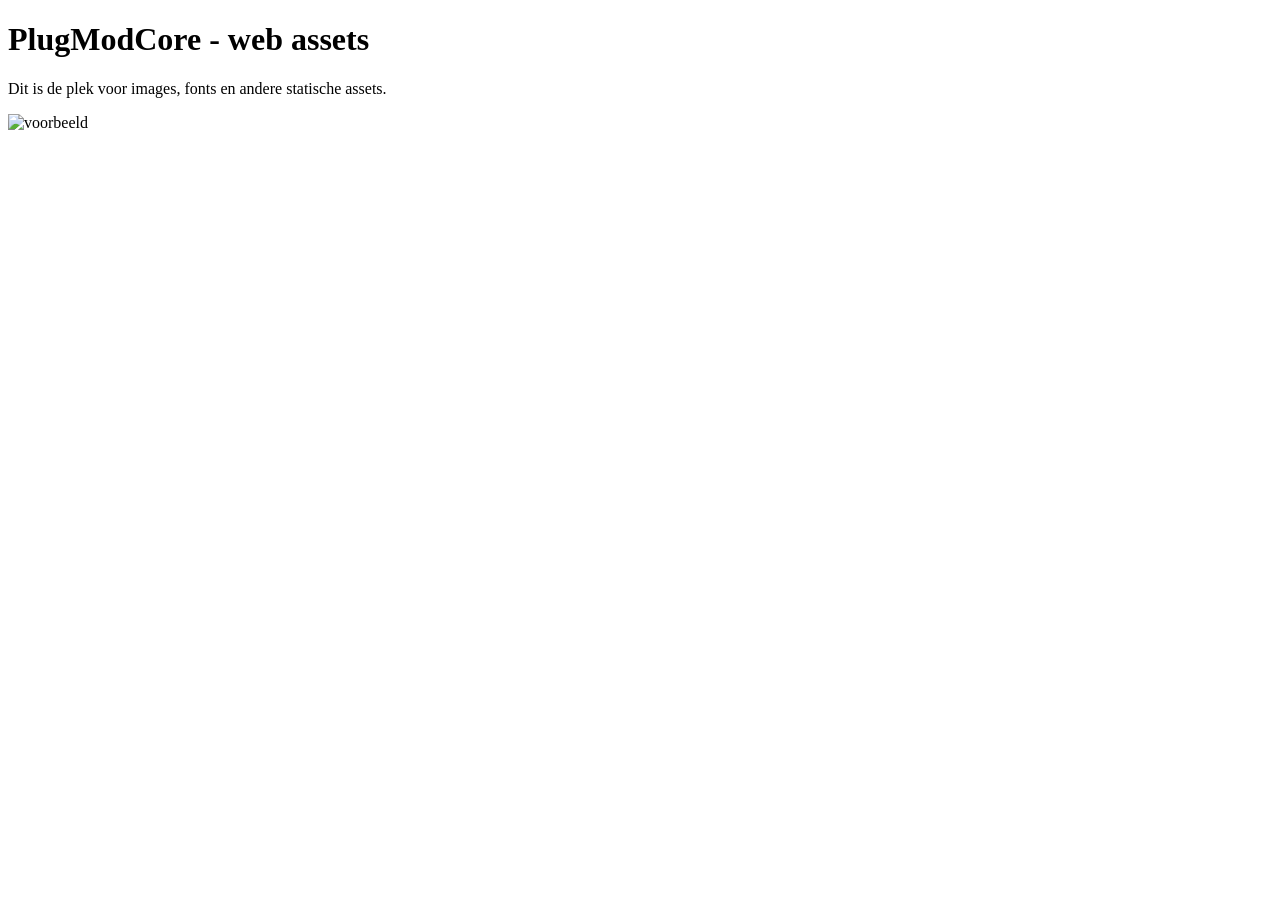
==== src/main/resources/web/index.html @ 3e56dd77 "PlugModCore" ====
<!doctype html>
<html>
<head>
  <meta charset="utf-8">
  <title>PlugModCore Static Web</title>
</head>
<body>
  <h1>PlugModCore - web assets</h1>
  <p>Dit is de plek voor images, fonts en andere statische assets.</p>
  <img src="images/example.png" alt="voorbeeld" style="max-width:200px">
</body>
</html>
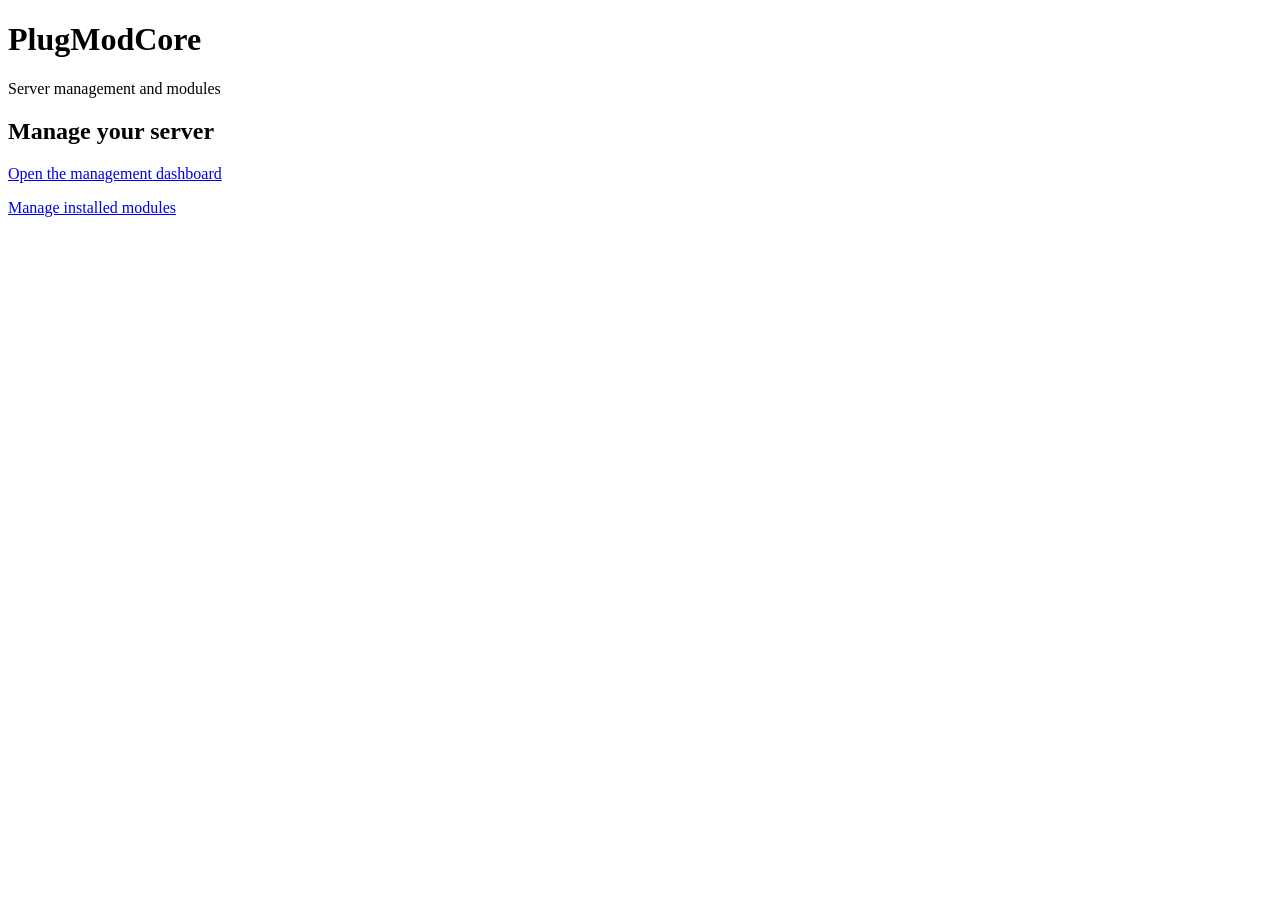
==== commit 2b4cd3e1: "Update core module lifecycle and web UI Co-authored-by: Copilot <223556219+Copilot@users.noreply.git" ====
--- a/src/main/resources/web/index.html
+++ b/src/main/resources/web/index.html
@@ -1,12 +1,12 @@
 <!doctype html>
-<html>
+<html lang="en">
 <head>
-  <meta charset="utf-8">
-  <title>PlugModCore Static Web</title>
+<link rel="stylesheet" href="/web/design-system.css">
+  <meta charset="utf-8"><meta name="viewport" content="width=device-width,initial-scale=1">
+  <title>PlugModCore</title>
 </head>
 <body>
-  <h1>PlugModCore - web assets</h1>
-  <p>Dit is de plek voor images, fonts en andere statische assets.</p>
-  <img src="images/example.png" alt="voorbeeld" style="max-width:200px">
+  <header><div><h1>PlugModCore</h1><p>Server management and modules</p></div></header>
+  <section><h2>Manage your server</h2><p><a href="/">Open the management dashboard</a></p><p><a href="/modules">Manage installed modules</a></p></section>
 </body>
 </html>
